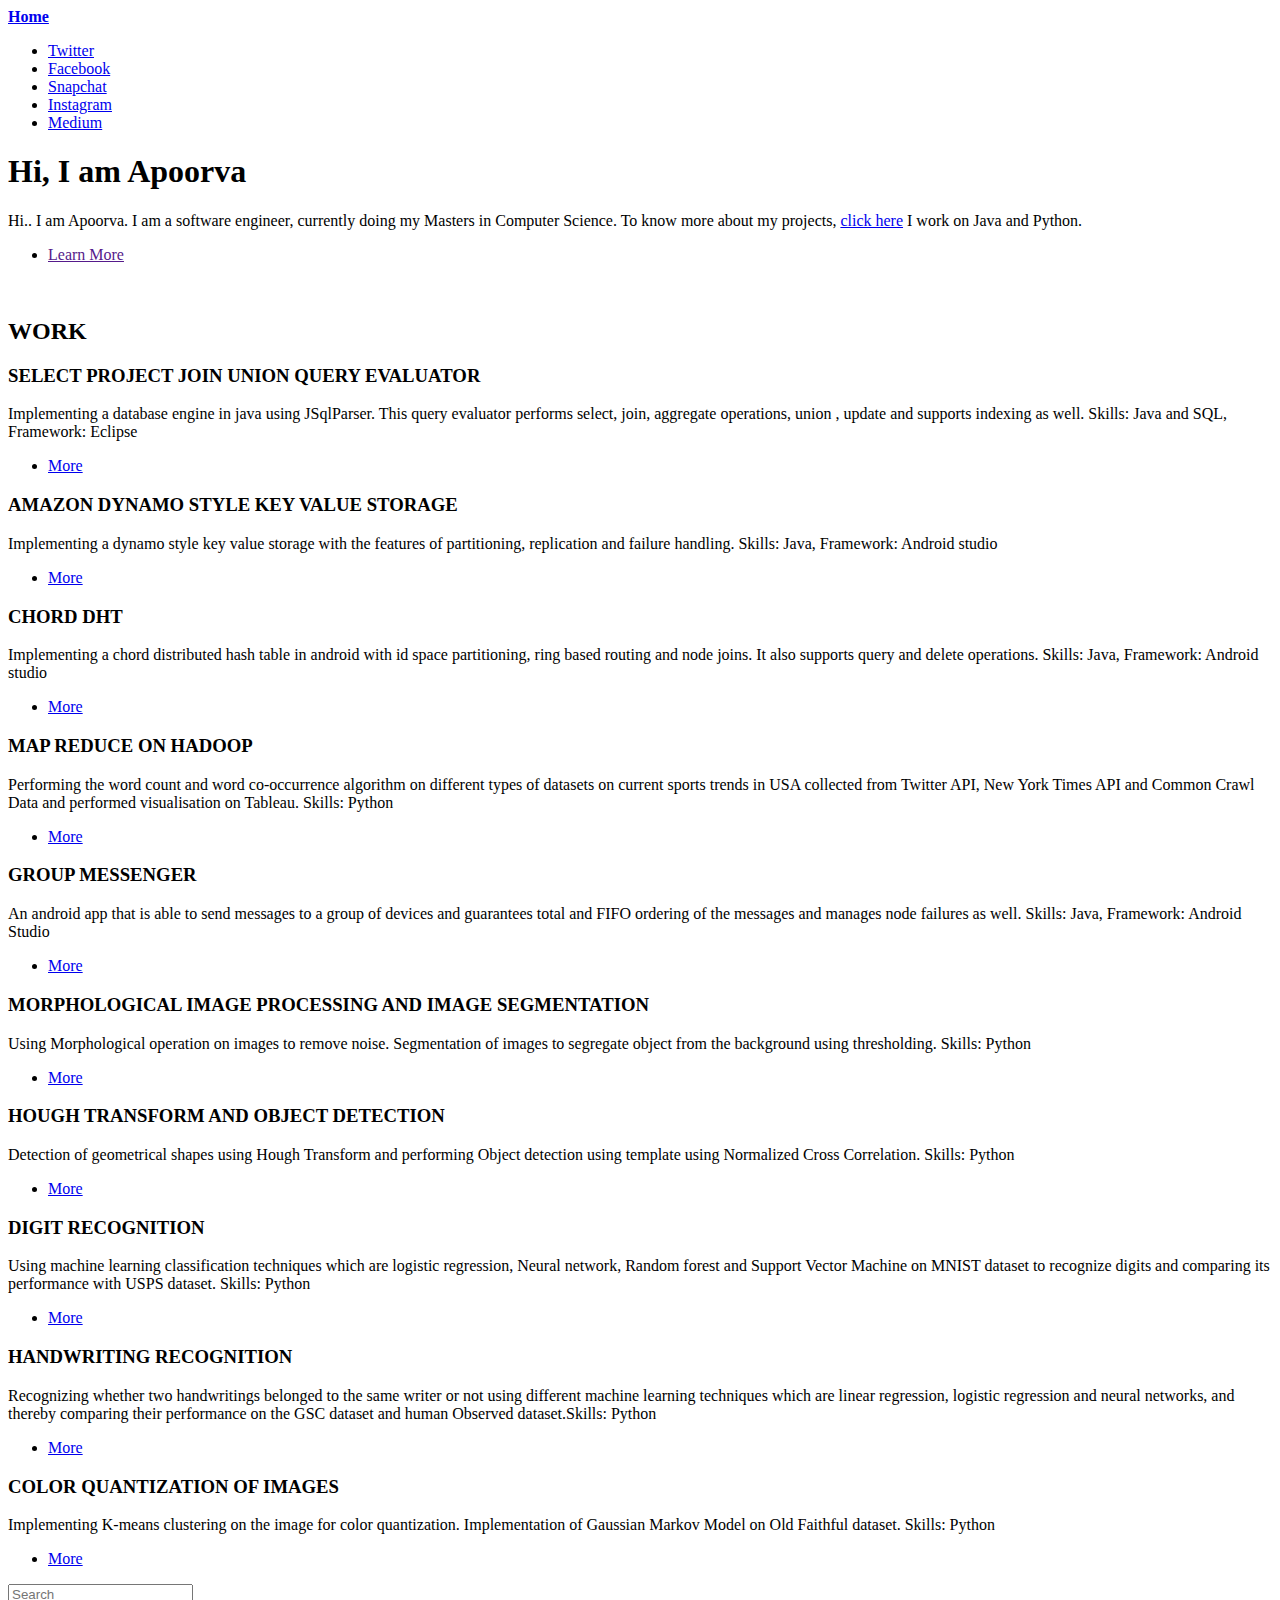
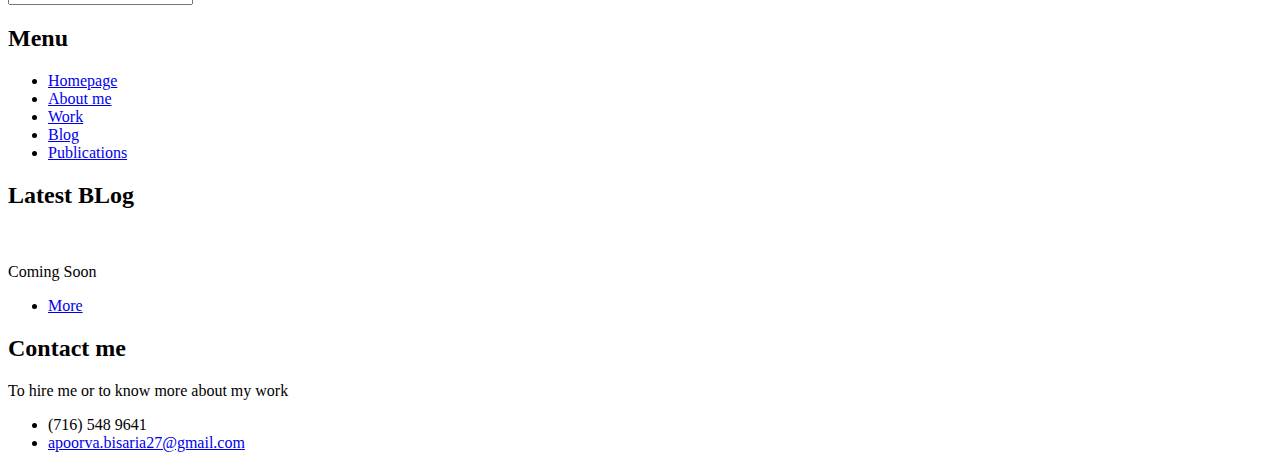
==== index.html @ 9217c9b9 "Update index.html" ====
<!DOCTYPE HTML>
<!--
	Editorial by HTML5 UP
	html5up.net | @ajlkn
	Free for personal and commercial use under the CCA 3.0 license (html5up.net/license)
-->
<html>
	<head>
		<title></title>
		<meta charset="utf-8" />
		<meta name="viewport" content="width=device-width, initial-scale=1, user-scalable=no" />
		<link rel="stylesheet" href="assets/css/main.css" />
	</head>
	<body class="is-preload">

		<!-- Wrapper -->
			<div id="wrapper">

				<!-- Main -->
					<div id="main">
						<div class="inner">

							<!-- Header -->
								<header id="header">
									<a href="index.html" class="logo"><strong>Home</strong> </a>
									<ul class="icons">
										<li><a href="#" class="icon brands fa-twitter"><span class="label">Twitter</span></a></li>
										<li><a href="#" class="icon brands fa-facebook-f"><span class="label">Facebook</span></a></li>
										<li><a href="#" class="icon brands fa-snapchat-ghost"><span class="label">Snapchat</span></a></li>
										<li><a href="#" class="icon brands fa-instagram"><span class="label">Instagram</span></a></li>
										<li><a href="#" class="icon brands fa-medium-m"><span class="label">Medium</span></a></li>
									</ul>
								</header>

							<!-- Banner -->
								<section id="banner">
									<div class="content">
										<header>
											<h1>Hi, I am Apoorva</h1>
											
										</header>
										<p> Hi.. I am Apoorva. I am a software engineer,          currently doing my Masters in Computer Science. To know more about my projects, <a href="work.html">click here</a> I work on Java and Python. </p>
										<ul class="actions">
											<li><a href="" class="button big">Learn More</a></li>
										</ul>
									</div>
									<span class="image object">
										<img src="images/IMG_20180826_110125.jpg" alt="" />
									</span>
								</section>

							<!-- Section -->
							<!--	<section>
									<header class="major">
										<h2>Erat lacinia</h2>
									</header>
									<div class="features">
										<article>
											<span class="icon fa-gem"></span>
											<div class="content">
												<h3>Portitor ullamcorper</h3>
												<p>Aenean ornare velit lacus, ac varius enim lorem ullamcorper dolore. Proin aliquam facilisis ante interdum. Sed nulla amet lorem feugiat tempus aliquam.</p>
											</div>
										</article>
										<article>
											<span class="icon solid fa-paper-plane"></span>
											<div class="content">
												<h3>Sapien veroeros</h3>
												<p>Aenean ornare velit lacus, ac varius enim lorem ullamcorper dolore. Proin aliquam facilisis ante interdum. Sed nulla amet lorem feugiat tempus aliquam.</p>
											</div>
										</article>
										<article>
											<span class="icon solid fa-rocket"></span>
											<div class="content">
												<h3>Quam lorem ipsum</h3>
												<p>Aenean ornare velit lacus, ac varius enim lorem ullamcorper dolore. Proin aliquam facilisis ante interdum. Sed nulla amet lorem feugiat tempus aliquam.</p>
											</div>
										</article>
										<article>
											<span class="icon solid fa-signal"></span>
											<div class="content">
												<h3>Sed magna finibus</h3>
												<p>Aenean ornare velit lacus, ac varius enim lorem ullamcorper dolore. Proin aliquam facilisis ante interdum. Sed nulla amet lorem feugiat tempus aliquam.</p>
											</div>
										</article>
									</div>
								</section>
							-->
							<!-- Section -->
								<section>
									<header class="major">
										<h2>WORK</h2>
									</header>
									<div class="posts">
										<article>
										<!--	<a href="#" class="image"><img src="images/pic01.jpg" alt="" /></a>-->
											<h3><strong>SELECT PROJECT JOIN UNION QUERY EVALUATOR</strong></h3>
											<p>Implementing a database engine in java using JSqlParser. This query evaluator performs select, join, aggregate operations, union , update and supports indexing as well. Skills: Java and SQL, Framework: Eclipse
											</p>
											<ul class="actions">
												<li><a href="work.html#1" class="button">More</a></li>
											</ul>
										</article>
										<article>
										<!--	<a href="#" class="image"><img src="images/pic02.jpg" alt="" /></a>-->
											<h3><strong>AMAZON DYNAMO STYLE KEY VALUE STORAGE</strong> </h3>
											<p>Implementing a dynamo style key value storage with the features of partitioning, replication and failure handling.   Skills: Java, Framework: Android studio
											</p>
											<ul class="actions">
												<li><a href="work.html#2" class="button">More</a></li>
											</ul>
										</article>
										<article>
										<!--<a href="#" class="image"><img src="images/pic03.jpg" alt="" /></a>-->
											<h3>CHORD DHT</h3>
											<p>Implementing a chord distributed hash table in android with id space partitioning, ring based routing and node joins. It also supports query and delete operations.  Skills: Java, Framework: Android studio
											</p>
											<ul class="actions">
												<li><a href="work.html#3" class="button">More</a></li>
											</ul>
										</article>
										<article>
										<!--	<a href="#" class="image"><img src="images/pic04.jpg" alt="" /></a>-->
											<h3><strong>MAP REDUCE ON HADOOP</strong></h3>
											<p>Performing the word count and word co-occurrence algorithm on different types of datasets on current sports trends in USA collected from Twitter API, New York Times API and Common Crawl Data and performed visualisation on Tableau. Skills: Python
											</p>
											<ul class="actions">
												<li><a href="work.html#4" class="button">More</a></li>
											</ul>
										</article>
										<article>
										<!--	<a href="#" class="image"><img src="images/pic05.jpg" alt="" /></a>-->
											<h3><strong>GROUP MESSENGER</strong></h3>
											<p>An android app that is able to send messages to a group of devices and guarantees total and FIFO ordering of the messages and manages node failures as well. Skills: Java, Framework: Android Studio
											</p>
											<ul class="actions">
												<li><a href="#" class="button">More</a></li>
											</ul>
										</article>
										<article>
										<!--	<a href="#" class="image"><img src="images/pic06.jpg" alt="" /></a>-->
											<h3><strong>MORPHOLOGICAL IMAGE PROCESSING 	AND IMAGE SEGMENTATION</strong></h3>
											<p>Using Morphological operation on images to remove noise. Segmentation of images to segregate object from the background using thresholding. Skills: Python
											</p>
											<ul class="actions">
												<li><a href="work.html#5" class="button">More</a></li>
											</ul>
										</article>
										<article>
											<!--	<a href="#" class="image"><img src="images/pic06.jpg" alt="" /></a>-->
												<h3><strong>HOUGH TRANSFORM AND OBJECT DETECTION</strong></h3>
												<p>Detection of geometrical shapes using Hough Transform and performing Object detection using template using Normalized Cross Correlation. Skills: Python
												</p>
												<ul class="actions">
													<li><a href="work.html#6" class="button">More</a></li>
												</ul>
											</article>
											<article>
												<!--	<a href="#" class="image"><img src="images/pic06.jpg" alt="" /></a>-->
													<h3><strong>DIGIT RECOGNITION</strong></h3>
													<p>Using machine learning classification techniques which are logistic regression, Neural network, Random forest and Support Vector Machine on MNIST dataset to recognize digits and comparing its performance with USPS dataset. Skills: Python
													</p>
													<ul class="actions">
														<li><a href="work.html#8" class="button">More</a></li>
													</ul>
												</article>

												<article>
													<!--	<a href="#" class="image"><img src="images/pic06.jpg" alt="" /></a>-->
														<h3><strong>HANDWRITING  RECOGNITION</strong></h3>
														<p>Recognizing whether two handwritings belonged to the same writer or not using different machine learning techniques which are linear regression, logistic regression and neural networks, and thereby comparing their performance on the GSC dataset and human Observed dataset.Skills: Python
														</p>
														<ul class="actions">
															<li><a href="work.html#7" class="button">More</a></li>
														</ul>
													</article>
													<article>
														<!--	<a href="#" class="image"><img src="images/pic06.jpg" alt="" /></a>-->
															<h3><strong>COLOR QUANTIZATION OF IMAGES</strong></h3>
															<p>Implementing K-means clustering on the image for color quantization. Implementation of Gaussian Markov Model on Old Faithful dataset. Skills: Python	</p>
															<ul class="actions">
																<li><a href="work.html#9" class="button">More</a></li>
															</ul>
														</article>
									</div>
								</section>

						</div>
					</div>

				<!-- Sidebar -->
					<div id="sidebar">
						<div class="inner">

							<!-- Search -->
								<section id="search" class="alt">
									<form method="post" action="#">
										<input type="text" name="query" id="query" placeholder="Search" />
									</form>
								</section>

							<!-- Menu -->
								<nav id="menu">
									<header class="major">
										<h2>Menu</h2>
									</header>
									<ul>
										<li><a href="index.html">Homepage</a></li>
										<li><a href="generic.html">About me</a></li>
										<li><a href="work.html">Work</a></li>
										<li><a href="blogs.html">Blog</a></li>
										<li><a href="http://ijesc.org/upload/1ab1662c4e405437470f59912c5f4a54.Human%20Computer%20Interface-Augmented%20Reality.pdf">Publications</a></li>
										
						
										<!--<li>
											<span class="opener">Submenu</span>
											<ul>
												<li><a href="#">Lorem Dolor</a></li>
												<li><a href="#">Ipsum Adipiscing</a></li>
												<li><a href="#">Tempus Magna</a></li>
												<li><a href="#">Feugiat Veroeros</a></li>
											</ul>
										</li>
										<li><a href="#">Etiam Dolore</a></li>
										<li><a href="#">Adipiscing</a></li>
										<li>
											<span class="opener">Another Submenu</span>
											<ul>
												<li><a href="#">Lorem Dolor</a></li>
												<li><a href="#">Ipsum Adipiscing</a></li>
												<li><a href="#">Tempus Magna</a></li>
												<li><a href="#">Feugiat Veroeros</a></li>
											</ul>
										</li>
										<li><a href="#">Maximus Erat</a></li>
										<li><a href="#">Sapien Mauris</a></li>
										<li><a href="#">Amet Lacinia</a></li>
									</ul>
								-->
								</nav>

							<!-- Section -->
								<section>
									<header class="major">
										<h2>Latest BLog</h2>
									</header>
									<div class="mini-posts">
										<article>
											<a href="#" class="image"><img src="images/pic07.jpg" alt="" /></a>
											<p>Coming Soon</p>
										</article>
										<!--<article>
											<a href="#" class="image"><img src="images/pic08.jpg" alt="" /></a>
											<p>Aenean ornare velit lacus, ac varius enim lorem ullamcorper dolore aliquam.</p>
										</article>
										<article>
											<a href="#" class="image"><img src="images/pic09.jpg" alt="" /></a>
											<p>Aenean ornare velit lacus, ac varius enim lorem ullamcorper dolore aliquam.</p>
										</article> -->
									</div> 
									<ul class="actions">
										<li><a href="#" class="button">More</a></li>
									</ul>
								</section>

							<!-- Section -->
								<section>
									<header class="major">
										<h2>Contact me</h2>
									</header>
									<p>To hire me or to know more about my work</p>
									<ul class="contact">
										<!--<li class="icon solid fa-envelope"><a href="#">information@untitled.tld</a></li>-->
										<li class="icon solid fa-phone">(716) 548 9641</li>
										<li class="icon solid fa-envelope"><a href="mailto:apoorva.bisaria27@gmail.com">apoorva.bisaria27@gmail.com</a></li>
										<!--<li class="icon solid fa-home">1234 Somewhere Road #8254<br />
										Nashville, TN 00000-0000</li>-->
									</ul>
								</section>

							<!-- Footer -->
							<!--	<footer id="footer">
									<p class="copyright">&copy; Untitled. All rights reserved. Demo Images: <a href="https://unsplash.com">Unsplash</a>. Design: <a href="https://html5up.net">HTML5 UP</a>.</p>
								</footer>-->

						</div>
					</div>

			</div>

		<!-- Scripts -->
			<script src="assets/js/jquery.min.js"></script>
			<script src="assets/js/browser.min.js"></script>
			<script src="assets/js/breakpoints.min.js"></script>
			<script src="assets/js/util.js"></script>
			<script src="assets/js/main.js"></script>

	</body>
</html>
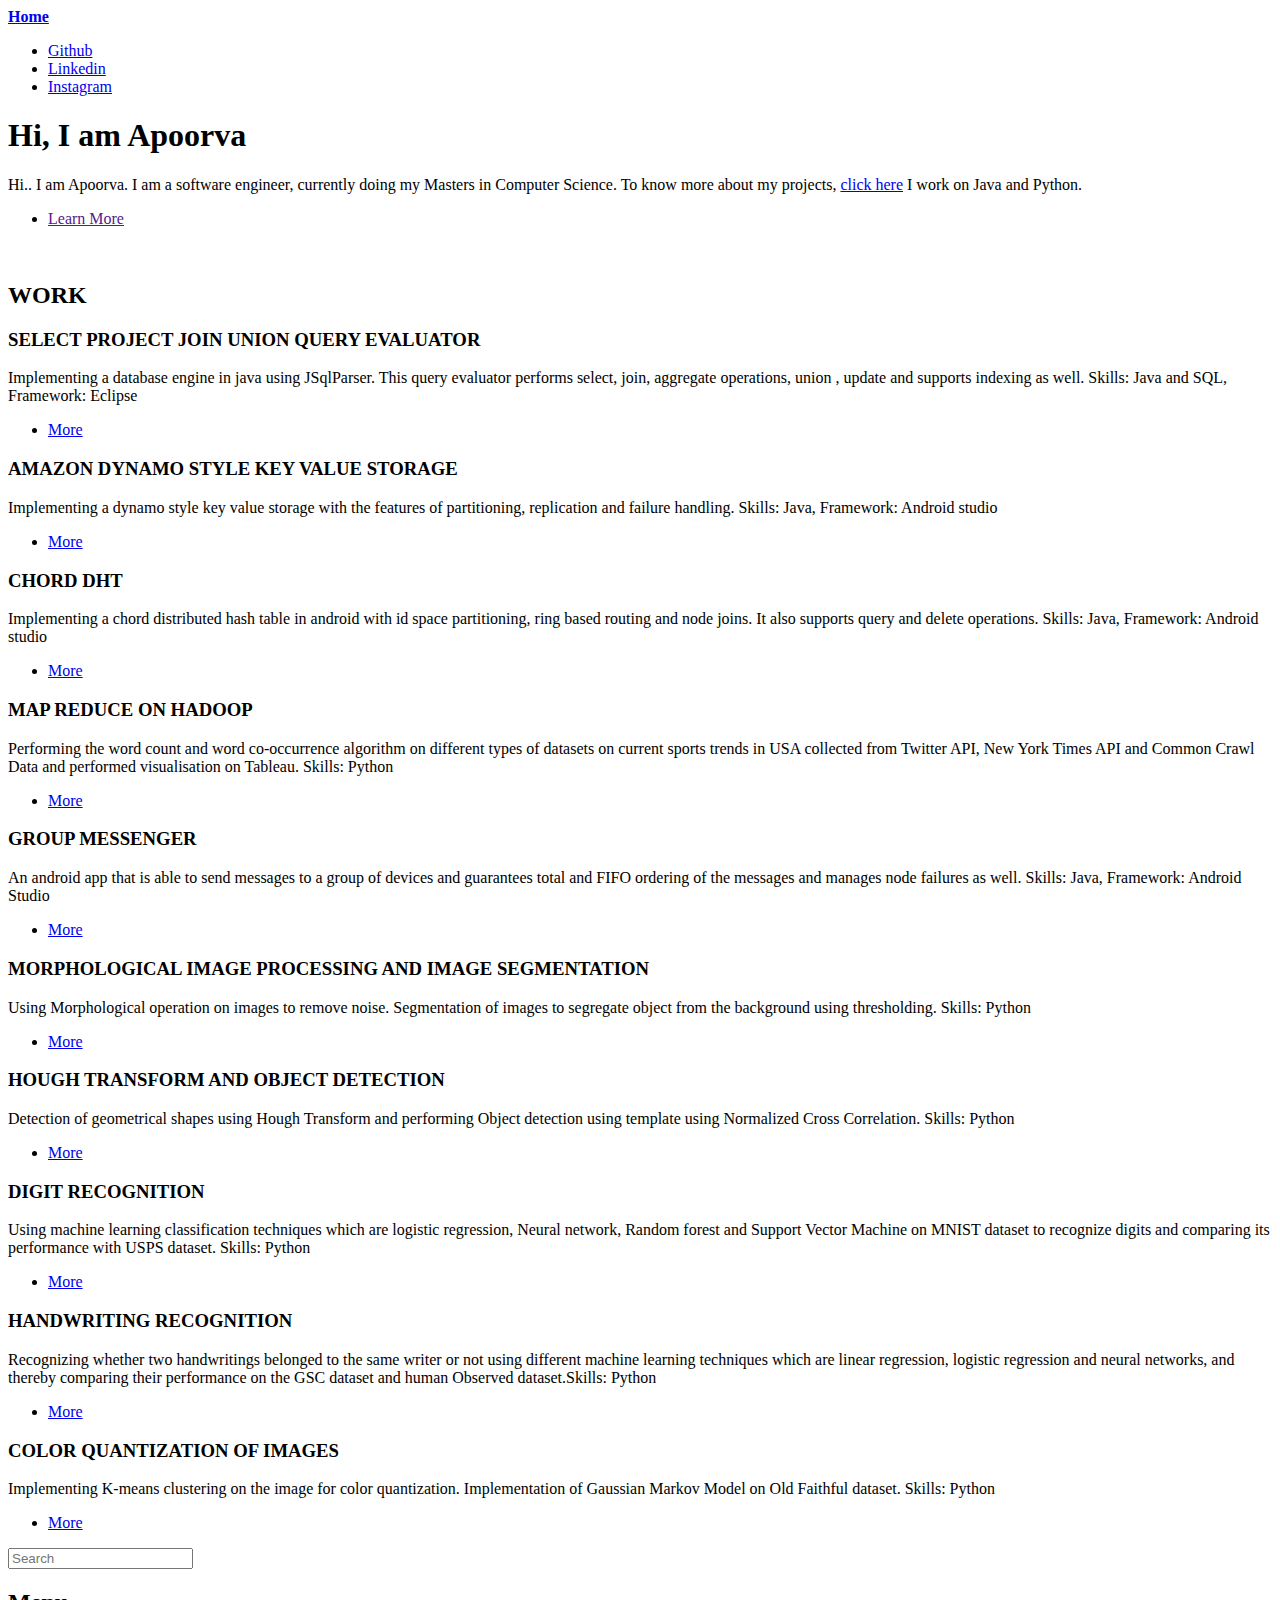
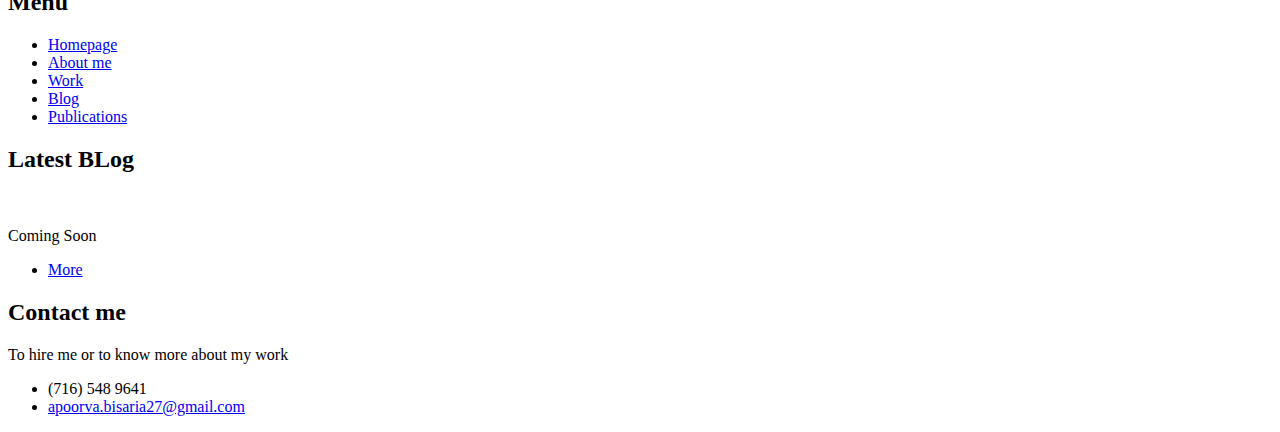
==== commit 4dce1ebb: "Update index.html" ====
--- a/index.html
+++ b/index.html
@@ -24,11 +24,9 @@
 								<header id="header">
 									<a href="index.html" class="logo"><strong>Home</strong> </a>
 									<ul class="icons">
-										<li><a href="#" class="icon brands fa-twitter"><span class="label">Twitter</span></a></li>
-										<li><a href="#" class="icon brands fa-facebook-f"><span class="label">Facebook</span></a></li>
-										<li><a href="#" class="icon brands fa-snapchat-ghost"><span class="label">Snapchat</span></a></li>
-										<li><a href="#" class="icon brands fa-instagram"><span class="label">Instagram</span></a></li>
-										<li><a href="#" class="icon brands fa-medium-m"><span class="label">Medium</span></a></li>
+										<li><a href="https://github.com/Apoorva18" class="icon brands fa-github"><span class="label">Github</span></a></li>
+										<li><a href="https://www.linkedin.com/in/apoorvabiseria/" class="icon brands fa-linkedin"><span class="label">Linkedin</span></a></li>
+										<li><a href="https://www.instagram.com/apoorva_bisaria/" class="icon brands fa-instagram"><span class="label">Instagram</span></a></li>
 									</ul>
 								</header>
 
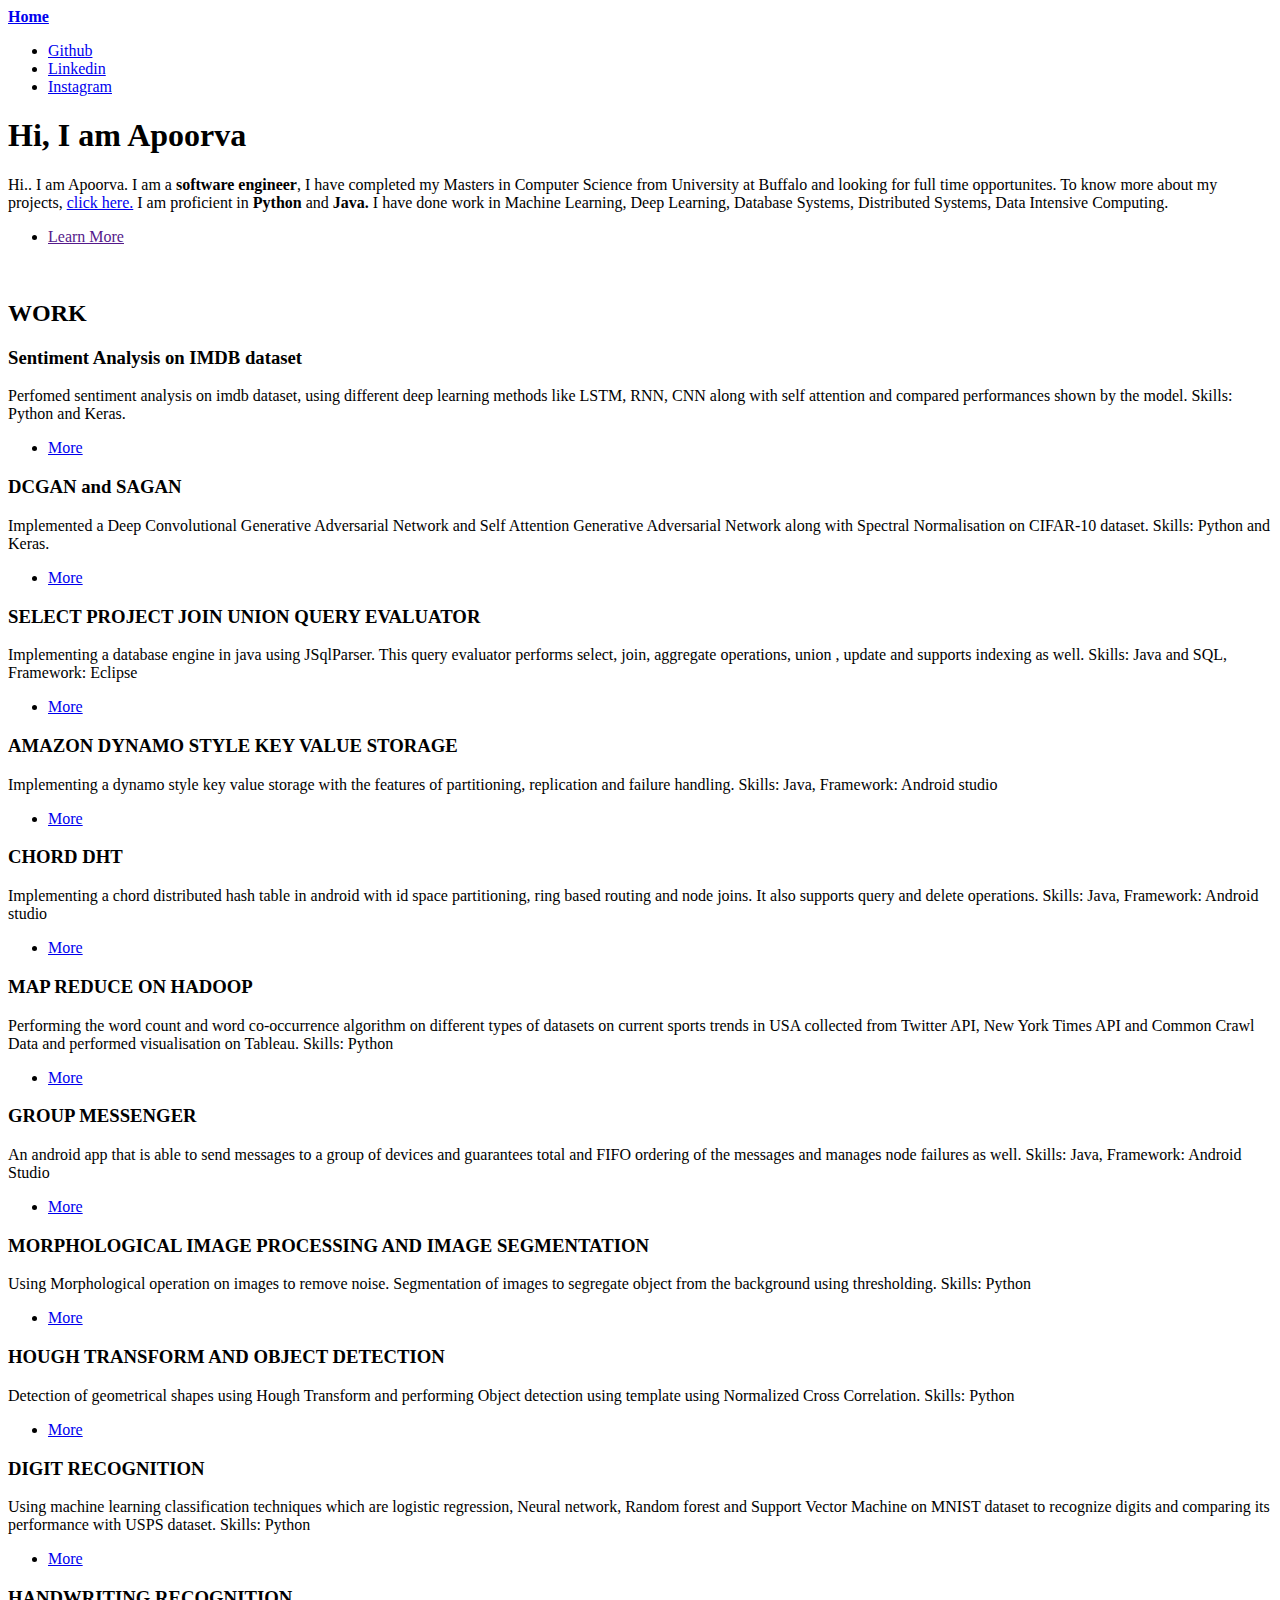
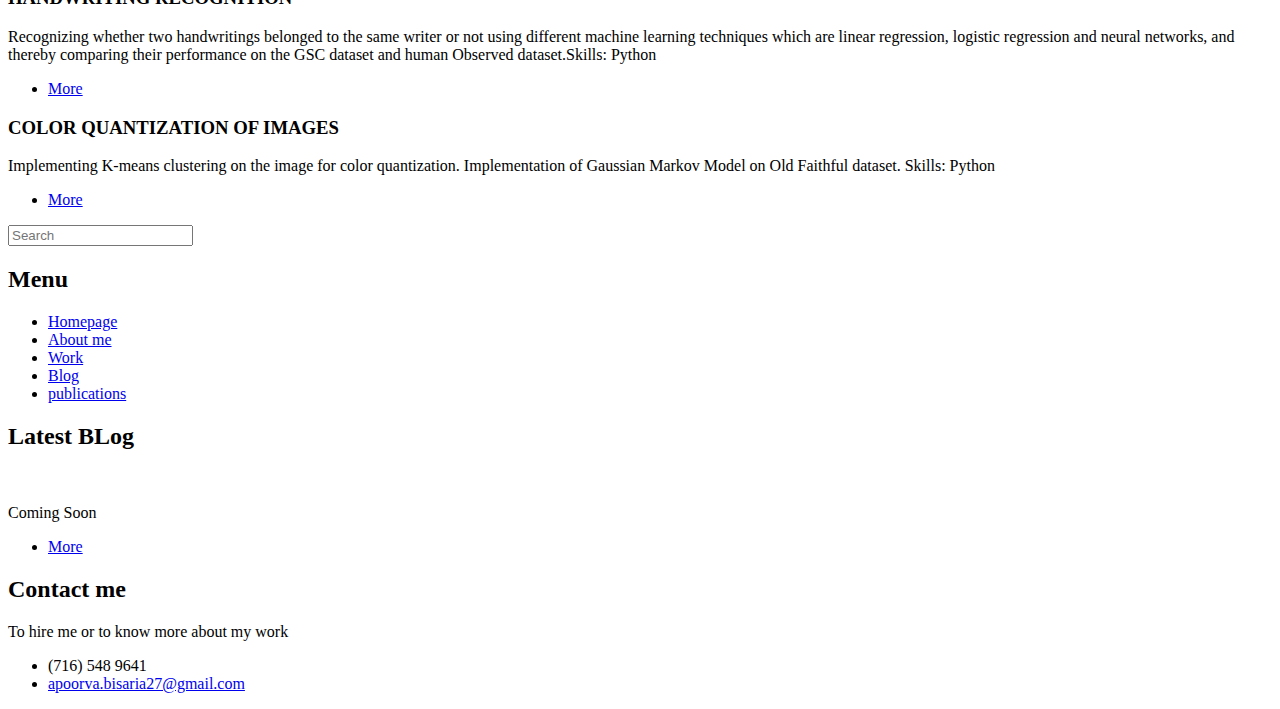
==== commit 079ffa73: "Update index.html" ====
--- a/index.html
+++ b/index.html
@@ -24,9 +24,11 @@
 								<header id="header">
 									<a href="index.html" class="logo"><strong>Home</strong> </a>
 									<ul class="icons">
+										<!--<li><a href="#" class="icon brands fa-twitter"><span class="label">Twitter</span></a></li>-->
 										<li><a href="https://github.com/Apoorva18" class="icon brands fa-github"><span class="label">Github</span></a></li>
 										<li><a href="https://www.linkedin.com/in/apoorvabiseria/" class="icon brands fa-linkedin"><span class="label">Linkedin</span></a></li>
 										<li><a href="https://www.instagram.com/apoorva_bisaria/" class="icon brands fa-instagram"><span class="label">Instagram</span></a></li>
+									<!--	<li><a href="#" class="icon brands fa-medium-m"><span class="label">Medium</span></a></li>-->
 									</ul>
 								</header>
 
@@ -37,7 +39,7 @@
 											<h1>Hi, I am Apoorva</h1>
 											
 										</header>
-										<p> Hi.. I am Apoorva. I am a software engineer,          currently doing my Masters in Computer Science. To know more about my projects, <a href="work.html">click here</a> I work on Java and Python. </p>
+										<p> Hi.. I am Apoorva. I am a <b>software engineer</b>, I have completed my Masters in Computer Science from University at Buffalo and looking for full time opportunites. To know more about my projects, <a href="work.html">click here.</a> I am proficient in <b>Python</b> and <b>Java.</b> I have done work in Machine Learning, Deep Learning, Database Systems, Distributed Systems, Data Intensive Computing. </p>
 										<ul class="actions">
 											<li><a href="" class="button big">Learn More</a></li>
 										</ul>
@@ -90,6 +92,25 @@
 										<h2>WORK</h2>
 									</header>
 									<div class="posts">
+										<article>
+										<!--	<a href="#" class="image"><img src="images/pic01.jpg" alt="" /></a>-->
+											<h3><strong>Sentiment Analysis on IMDB dataset</strong></h3>
+											<p>
+											Perfomed sentiment analysis on imdb dataset, using different deep learning methods like LSTM, RNN, CNN along with self attention and compared performances shown by the model. Skills: Python and Keras.
+											</p>
+											<ul class="actions">
+												<li><a href="work.html#10" class="button">More</a></li>
+											</ul>
+										</article>
+										<article>
+										<!--	<a href="#" class="image"><img src="images/pic01.jpg" alt="" /></a>-->
+											<h3><strong> DCGAN and SAGAN</strong></h3>
+											<p>Implemented a Deep Convolutional Generative Adversarial Network and Self Attention Generative Adversarial Network along with Spectral Normalisation on CIFAR-10 dataset. Skills: Python and Keras.
+											</p>
+											<ul class="actions">
+												<li><a href="work.html#11" class="button">More</a></li>
+											</ul>
+										</article>
 										<article>
 										<!--	<a href="#" class="image"><img src="images/pic01.jpg" alt="" /></a>-->
 											<h3><strong>SELECT PROJECT JOIN UNION QUERY EVALUATOR</strong></h3>
@@ -207,9 +228,8 @@
 										<li><a href="generic.html">About me</a></li>
 										<li><a href="work.html">Work</a></li>
 										<li><a href="blogs.html">Blog</a></li>
-										<li><a href="http://ijesc.org/upload/1ab1662c4e405437470f59912c5f4a54.Human%20Computer%20Interface-Augmented%20Reality.pdf">Publications</a></li>
+										<li><a href="http://ijesc.org/upload/1ab1662c4e405437470f59912c5f4a54.Human%20Computer%20Interface-Augmented%20Reality.pdf">publications</a></li>
 										
-						
 										<!--<li>
 											<span class="opener">Submenu</span>
 											<ul>
